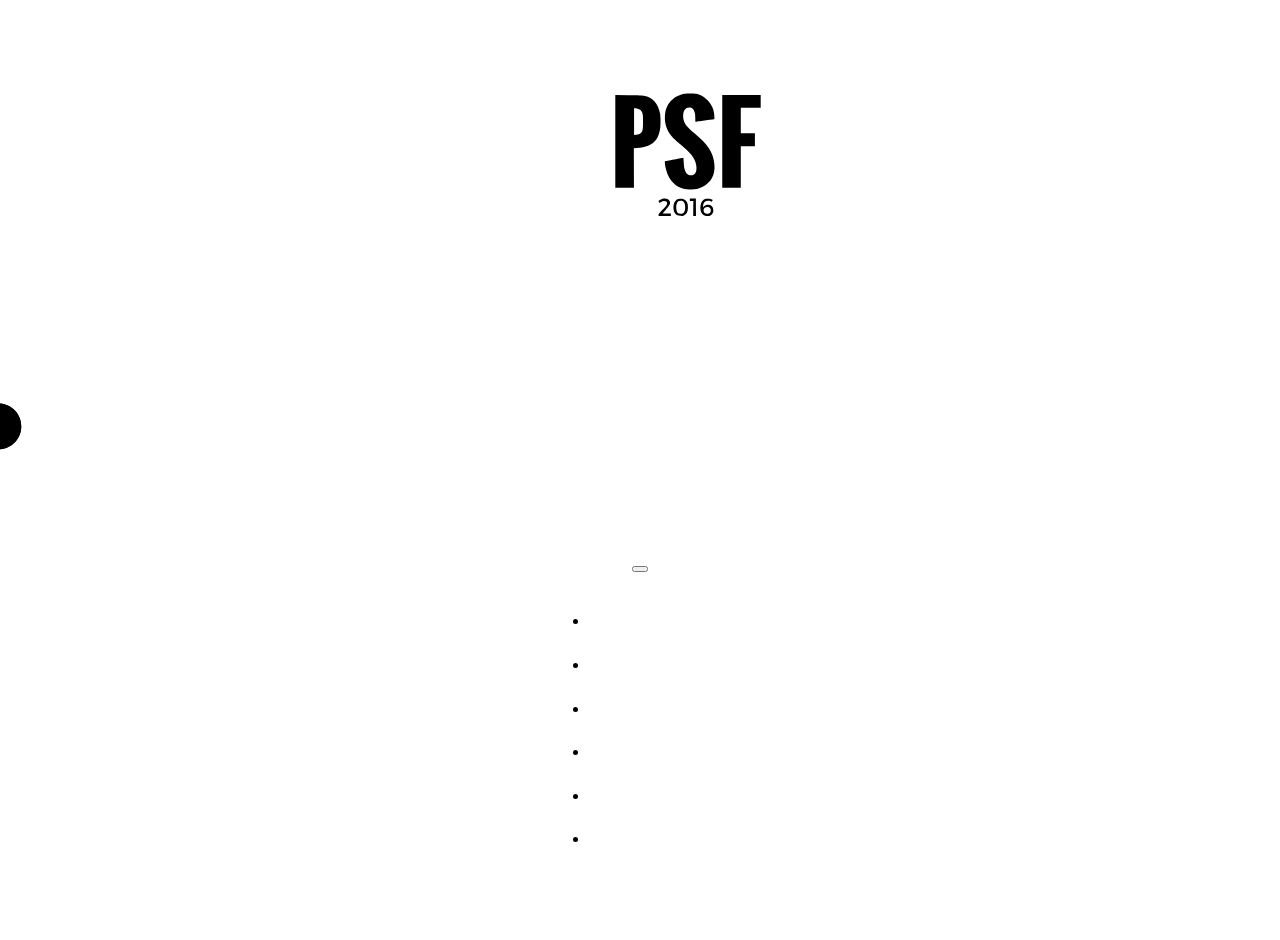
==== index.html @ 17855296 "Update index.html" ====
<!DOCTYPE html>
<html lang="en" class="no-js">
	<head>
        <meta name="viewport" content="width=device-width, initial-scale=1.0">
        <meta charset="utf-8">
        <meta http-equiv="X-UA-Compatible" content="IE=edge">
		<title>Podar School Summit 2016</title>
		<link rel="stylesheet" type="text/css" href="css/normalize.css" />
		<!--<link rel="stylesheet" type="text/css" href="css/demo.css" />-->
		<link rel="stylesheet" type="text/css" href="css/effect2.css" />
        <link rel="stylesheet" type="text/css" href="css/bootstrap.css">
        <link rel="stylesheet" type="text/css" href="css/index.css">
        <link href='https://fonts.googleapis.com/css?family=Ubuntu' rel='stylesheet' type='text/css'>
        <link href='https://fonts.googleapis.com/css?family=Karla' rel='stylesheet' type='text/css'>
        <script src="https://ajax.googleapis.com/ajax/libs/jquery/1.11.0/jquery.min.js"></script>
        <script src="https://maxcdn.bootstrapcdn.com/bootstrap/3.3.1/js/bootstrap.min.js"></script>
        <script type="text/javascript" src="js/bootstrap.js"></script>
        <script type="text/javascript" src="js/bootstrap.min.js"></script>
		<script src="js/modernizr.custom.js"></script>
	</head>
	<body class="demo-2">
		<div id="ip-container" class="ip-container hide">
			<!-- initial header -->
			<header class="ip-header">
				<h1 class="ip-logo">
                    <svg version="1.0" xmlns="http://www.w3.org/2000/svg"
 width="1080.000000pt" height="1080.000000pt" viewBox="0 0 1080.000000 1080.000000"
 preserveAspectRatio="xMidYMid meet">
<metadata>
Created by potrace 1.13, written by Peter Selinger 2001-2015
</metadata>
<g transform="translate(0.000000,1080.000000) scale(0.100000,-0.100000)"
fill="#000000" stroke="none">
<path d="M5242 7655 c-174 -32 -356 -113 -490 -221 -152 -122 -267 -301 -318
-500 -34 -133 -44 -363 -20 -506 27 -166 94 -347 167 -455 110 -162 225 -279
524 -535 348 -297 475 -438 574 -635 69 -139 103 -324 82 -449 -18 -103 -54
-162 -121 -197 -50 -26 -62 -28 -128 -24 -60 3 -80 9 -115 33 -119 84 -172
246 -184 567 -3 86 -10 157 -14 157 -4 0 -183 -34 -397 -75 -214 -41 -393 -75
-397 -75 -13 0 2 -157 25 -270 87 -427 322 -744 650 -874 128 -51 216 -68 382
-73 233 -8 387 21 553 105 384 193 564 525 526 973 -43 504 -269 858 -862
1351 -313 260 -416 389 -470 584 -28 104 -24 270 10 357 49 126 162 193 280
169 99 -21 154 -85 193 -228 17 -64 21 -109 22 -235 1 -133 3 -155 16 -153 8
2 182 26 385 54 204 28 383 53 399 56 l29 6 -6 137 c-8 208 -54 355 -164 519
-147 221 -383 387 -624 437 -89 19 -403 19 -507 0z"/>
<path d="M2260 5601 l0 -2001 403 0 402 0 -3 854 -2 854 107 7 c225 13 377 42
511 96 297 118 451 336 518 734 26 151 24 501 -4 655 -83 455 -302 696 -705
776 -68 14 -180 17 -654 21 l-573 5 0 -2001z m998 1398 c81 -27 114 -56 152
-133 42 -85 54 -207 47 -496 -6 -283 -19 -340 -95 -411 -56 -54 -92 -67 -209
-76 l-83 -6 0 578 0 578 63 -7 c34 -3 90 -16 125 -27z"/>
<path d="M6880 5600 l0 -2000 400 0 400 0 0 895 0 895 305 0 305 0 0 280 0
280 -305 0 -305 0 0 550 0 550 430 0 430 0 0 275 0 275 -830 0 -830 0 0 -2000z"/>
<path d="M4278 3111 c-32 -11 -80 -33 -108 -51 l-50 -32 21 -41 c12 -23 23
-43 24 -45 1 -1 25 13 53 32 94 63 192 70 253 19 28 -24 31 -31 27 -73 -6 -62
-28 -92 -212 -290 -148 -160 -156 -170 -156 -209 l0 -41 265 0 265 0 0 50 0
50 -180 0 c-108 0 -180 4 -180 10 0 5 55 68 123 139 175 186 221 271 197 359
-31 117 -187 172 -342 123z"/>
<path d="M4995 3115 c-27 -8 -53 -14 -56 -15 -19 -1 -103 -89 -124 -129 -74
-147 -53 -397 43 -503 57 -63 102 -81 214 -86 86 -4 102 -2 150 20 119 55 168
144 175 323 9 205 -48 325 -181 380 -55 23 -161 28 -221 10z m187 -101 c69
-36 103 -140 96 -295 -9 -175 -66 -249 -193 -249 -120 0 -178 71 -192 235 -11
134 28 266 91 305 50 32 141 33 198 4z"/>
<path d="M5480 3075 l0 -55 75 0 76 0 -3 -320 -3 -320 60 0 60 0 -3 374 -2
374 -130 1 -130 2 0 -56z"/>
<path d="M6157 3116 c-125 -47 -195 -142 -218 -300 -14 -90 -1 -200 32 -277
23 -53 92 -123 143 -144 91 -38 217 -26 289 29 66 50 92 106 91 196 0 136 -73
221 -204 237 -79 9 -146 -13 -198 -65 l-45 -44 5 65 c7 86 39 151 91 185 55
37 159 43 235 14 l52 -20 21 40 c11 22 17 44 12 48 -41 37 -240 61 -306 36z
m164 -371 c60 -32 83 -106 55 -180 -23 -60 -70 -88 -145 -88 -96 0 -149 42
-158 127 -15 125 125 204 248 141z"/>
</g>
</svg>


				</h1>
				<div class="ip-loader">
					<svg class="ip-inner" width="60px" height="60px" viewBox="0 0 80 80">
						<path class="ip-loader-circlebg" d="M40,10C57.351,10,71,23.649,71,40.5S57.351,71,40.5,71 S10,57.351,10,40.5S23.649,10,40.5,10z"/>
						<path id="ip-loader-circle" class="ip-loader-circle" d="M40,10C57.351,10,71,23.649,71,40.5S57.351,71,40.5,71 S10,57.351,10,40.5S23.649,10,40.5,10z"/>
					</svg>
				</div>
			</header>
			<!-- top bar -->
			<div class="codrops-top clearfix">
				<nav class="navbar navbar-default" role="navigation">
        <div class="navbar-header">
            <button type="button" class="navbar-toggle" data-toggle="collapse" data-target=".navbar-collapse">
                <span class="icon-bar"></span>
                <span class="icon-bar"></span>
                <span class="icon-bar"></span>
            </button>    
        </div>
        
        <div class="navbar-collapse collapse">
            <ul class="nav navbar-nav navbar-center">
                <li><a href="index.html"><h2>Home</h2></a></li>
                <li><a href="pages/event.html"><h2>Event Details</h2></a></li>
                <li><a href="pages/theme.html"><h2>Theme Groups</h2></a></li>
                <li><a href="#"><h2>Meet the team</h2></a></li>
                <li><a href="#"><h2>Contact Us</h2></a></li>
                <li><a href="#"><h2>Press Release</h2></a></li>
            </ul>
        </div>
    </nav>
			</div>
			<!-- main content -->
			<div class="ip-main">
				<div class="jumbotron">
        <h1>Podar Student Forum 2016.</h1>
        <h2>Be Heard.</h2>
        <button type="button" class="btn btn-default btn-lg">REGISTER NOW</button>
    </div>
		</div><!-- /container -->
		<script src="js/classie.js"></script>
		<script src="js/pathLoader.js"></script>
		<script src="js/main.js"></script>
	</body>
</html>
---- css/index.css ----
body{
    background: url('index.jpg') no-repeat center center fixed;
    -webkit-background-size: cover;
  -moz-background-size: cover;
  -o-background-size: cover;
  background-size: cover;
}
@media only screen and (max-device-width: 480px) {
    body{
        background: #4d79ff	;
	}
    .hide {
        display:none;
    }
}

.navbar h2{
    font-family:'Ubuntu', sans-serif;
    color: white;
    font-size:20px;
}

.navbar {
    background-color: transparent;
    border:none;
    text-align: center;
}
.navbar-centeralign
{
    position: absolute;
    width: 100%;
    left: 0;
    text-align: center;
    margin: auto;
}
.navbar .navbar-nav {
  display: inline-block;
  float: none;
  vertical-align: top;
}

.navbar .navbar-collapse {
  text-align: center;
}
.jumbotron{
    font-family:'Ubuntu', sans-serif;
    text-align:center;
    background:transparent;
    color: white;
    margin-top:0px;
    margin-bottom:-25px;
    padding:0px;
}
.jumbotron h1{
    margin-top:-80px;
}
.jumbotron h2 {
    color: white;
}

.btn-default{
    background:transparent;
    border-radius: 0px;
    border:2px solid white;
    color: white;
    font-family: Karla
}
.navbar-default .navbar-nav > li > a {
	color: white;
	font-size: 15px;
	text-align: center;
}
.navbar-default .navbar-nav > li > a:hover {
	background:rgba(0,0,0, .5);
}
svg{
    height:250px;
    margin-left:-40px;
}
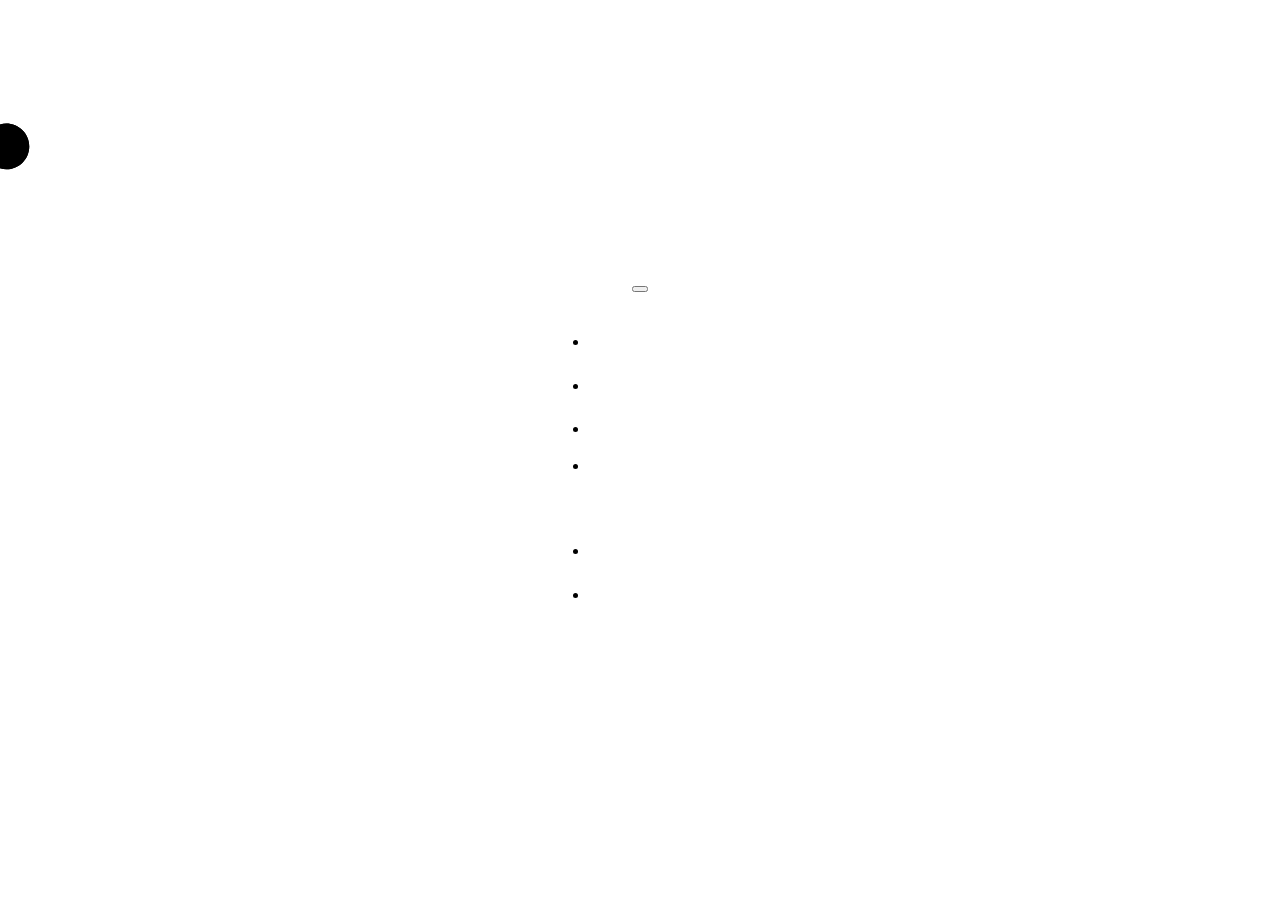
==== commit b7791a1c: "changed text" ====
--- a/index.html
+++ b/index.html
@@ -4,7 +4,7 @@
         <meta name="viewport" content="width=device-width, initial-scale=1.0">
         <meta charset="utf-8">
         <meta http-equiv="X-UA-Compatible" content="IE=edge">
-		<title>Podar School Summit 2016</title>
+		<title>Podar School Forum 2016</title>
 		<link rel="stylesheet" type="text/css" href="css/normalize.css" />
 		<!--<link rel="stylesheet" type="text/css" href="css/demo.css" />-->
 		<link rel="stylesheet" type="text/css" href="css/effect2.css" />
@@ -19,61 +19,13 @@
 		<script src="js/modernizr.custom.js"></script>
 	</head>
 	<body class="demo-2">
-		<div id="ip-container" class="ip-container hide">
+		<div id="ip-container" class="ip-container">
 			<!-- initial header -->
 			<header class="ip-header">
-				<h1 class="ip-logo">
-                    <svg version="1.0" xmlns="http://www.w3.org/2000/svg"
- width="1080.000000pt" height="1080.000000pt" viewBox="0 0 1080.000000 1080.000000"
- preserveAspectRatio="xMidYMid meet">
-<metadata>
-Created by potrace 1.13, written by Peter Selinger 2001-2015
-</metadata>
-<g transform="translate(0.000000,1080.000000) scale(0.100000,-0.100000)"
-fill="#000000" stroke="none">
-<path d="M5242 7655 c-174 -32 -356 -113 -490 -221 -152 -122 -267 -301 -318
--500 -34 -133 -44 -363 -20 -506 27 -166 94 -347 167 -455 110 -162 225 -279
-524 -535 348 -297 475 -438 574 -635 69 -139 103 -324 82 -449 -18 -103 -54
--162 -121 -197 -50 -26 -62 -28 -128 -24 -60 3 -80 9 -115 33 -119 84 -172
-246 -184 567 -3 86 -10 157 -14 157 -4 0 -183 -34 -397 -75 -214 -41 -393 -75
--397 -75 -13 0 2 -157 25 -270 87 -427 322 -744 650 -874 128 -51 216 -68 382
--73 233 -8 387 21 553 105 384 193 564 525 526 973 -43 504 -269 858 -862
-1351 -313 260 -416 389 -470 584 -28 104 -24 270 10 357 49 126 162 193 280
-169 99 -21 154 -85 193 -228 17 -64 21 -109 22 -235 1 -133 3 -155 16 -153 8
-2 182 26 385 54 204 28 383 53 399 56 l29 6 -6 137 c-8 208 -54 355 -164 519
--147 221 -383 387 -624 437 -89 19 -403 19 -507 0z"/>
-<path d="M2260 5601 l0 -2001 403 0 402 0 -3 854 -2 854 107 7 c225 13 377 42
-511 96 297 118 451 336 518 734 26 151 24 501 -4 655 -83 455 -302 696 -705
-776 -68 14 -180 17 -654 21 l-573 5 0 -2001z m998 1398 c81 -27 114 -56 152
--133 42 -85 54 -207 47 -496 -6 -283 -19 -340 -95 -411 -56 -54 -92 -67 -209
--76 l-83 -6 0 578 0 578 63 -7 c34 -3 90 -16 125 -27z"/>
-<path d="M6880 5600 l0 -2000 400 0 400 0 0 895 0 895 305 0 305 0 0 280 0
-280 -305 0 -305 0 0 550 0 550 430 0 430 0 0 275 0 275 -830 0 -830 0 0 -2000z"/>
-<path d="M4278 3111 c-32 -11 -80 -33 -108 -51 l-50 -32 21 -41 c12 -23 23
--43 24 -45 1 -1 25 13 53 32 94 63 192 70 253 19 28 -24 31 -31 27 -73 -6 -62
--28 -92 -212 -290 -148 -160 -156 -170 -156 -209 l0 -41 265 0 265 0 0 50 0
-50 -180 0 c-108 0 -180 4 -180 10 0 5 55 68 123 139 175 186 221 271 197 359
--31 117 -187 172 -342 123z"/>
-<path d="M4995 3115 c-27 -8 -53 -14 -56 -15 -19 -1 -103 -89 -124 -129 -74
--147 -53 -397 43 -503 57 -63 102 -81 214 -86 86 -4 102 -2 150 20 119 55 168
-144 175 323 9 205 -48 325 -181 380 -55 23 -161 28 -221 10z m187 -101 c69
--36 103 -140 96 -295 -9 -175 -66 -249 -193 -249 -120 0 -178 71 -192 235 -11
-134 28 266 91 305 50 32 141 33 198 4z"/>
-<path d="M5480 3075 l0 -55 75 0 76 0 -3 -320 -3 -320 60 0 60 0 -3 374 -2
-374 -130 1 -130 2 0 -56z"/>
-<path d="M6157 3116 c-125 -47 -195 -142 -218 -300 -14 -90 -1 -200 32 -277
-23 -53 92 -123 143 -144 91 -38 217 -26 289 29 66 50 92 106 91 196 0 136 -73
-221 -204 237 -79 9 -146 -13 -198 -65 l-45 -44 5 65 c7 86 39 151 91 185 55
-37 159 43 235 14 l52 -20 21 40 c11 22 17 44 12 48 -41 37 -240 61 -306 36z
-m164 -371 c60 -32 83 -106 55 -180 -23 -60 -70 -88 -145 -88 -96 0 -149 42
--158 127 -15 125 125 204 248 141z"/>
-</g>
-</svg>
-
-
+				<h1 class="ip-logo hideclass">
 				</h1>
 				<div class="ip-loader">
-					<svg class="ip-inner" width="60px" height="60px" viewBox="0 0 80 80">
+					<svg class="ip-inner hideclass" width="60px" height="60px" viewBox="0 0 80 80">
 						<path class="ip-loader-circlebg" d="M40,10C57.351,10,71,23.649,71,40.5S57.351,71,40.5,71 S10,57.351,10,40.5S23.649,10,40.5,10z"/>
 						<path id="ip-loader-circle" class="ip-loader-circle" d="M40,10C57.351,10,71,23.649,71,40.5S57.351,71,40.5,71 S10,57.351,10,40.5S23.649,10,40.5,10z"/>
 					</svg>
@@ -95,7 +47,7 @@
                 <li><a href="index.html"><h2>Home</h2></a></li>
                 <li><a href="pages/event.html"><h2>Event Details</h2></a></li>
                 <li><a href="pages/theme.html"><h2>Theme Groups</h2></a></li>
-                <li><a href="#"><h2>Meet the team</h2></a></li>
+                <li><a href="<team class="html"></team>"><h2>Meet the team</h2></a></li>
                 <li><a href="#"><h2>Contact Us</h2></a></li>
                 <li><a href="#"><h2>Press Release</h2></a></li>
             </ul>
--- a/css/index.css
+++ b/css/index.css
@@ -1,79 +1,136 @@
-body{
-    background: url('index.jpg') no-repeat center center fixed;
-    -webkit-background-size: cover;
-  -moz-background-size: cover;
-  -o-background-size: cover;
-  background-size: cover;
+    body{
+        background: url('index.jpg') no-repeat center center fixed;
+        -webkit-background-size: cover;
+        -moz-background-size: cover;
+        -o-background-size: cover;
+        background-size: cover;
+        }
+        
+
+    .navbar h2{
+        font-family:'Ubuntu', sans-serif;
+        color: white;
+        font-size:20px;
+    }
+
+    .navbar {
+        background-color: transparent;
+        border:none;
+        text-align: center;
+    }
+    .navbar-centeralign
+    {
+        position: absolute;
+        width: 100%;
+        left: 0;
+        text-align: center;
+        margin: auto;
+    }
+    .navbar .navbar-nav {
+    display: inline-block;
+    float: none;
+    vertical-align: top;
+    }
+
+    .navbar .navbar-collapse {
+    text-align: center;
+    }
+    .jumbotron{
+        font-family:'Ubuntu', sans-serif;
+        text-align:center;
+        background:transparent;
+        color: white;
+        margin-top:0px;
+        margin-bottom:-25px;
+        padding:0px;
+    }
+    .jumbotron h1{
+        margin-top:-80px;
+    }
+    .jumbotron h2 {
+        color: white;
+    }
+
+    .btn-default{
+        background:transparent;
+        border-radius: 0px;
+        border:2px solid white;
+        color: white;
+        font-family: Karla
+    }
+    .btn-default:hover{
+        background:rgba(0,0,0,0.5);
+        color:white;
+    }
+    .navbar-default .navbar-nav > li > a {
+        color: white;
+        font-size: 15px;
+        text-align: center;
+    }
+    .navbar-default .navbar-nav > li > a:hover {
+        background:rgba(0,0,0, .5);
+    }
+    svg{
+        height:250px;
+        margin-left:-2.5%;
+    }
+
+@media only screen 
+        and (min-device-width : 414px) 
+        and (max-device-width : 736px) {
+            
+        body{
+            background: #66a3ff
+        }
+        .hideclass {
+            display:none;
+        }
+        
 }
-@media only screen and (max-device-width: 480px) {
-    body{
-        background: #4d79ff	;
-	}
-    .hide {
-        display:none;
-    }
+@media only screen 
+        and (min-device-width : 375px) 
+        and (max-device-width : 667px) {
+            
+        body{
+            background: #66a3ff
+        }
+        .hideclass {
+            display:none;
+        }
+        
 }
-
-.navbar h2{
-    font-family:'Ubuntu', sans-serif;
-    color: white;
-    font-size:20px;
+@media only screen 
+        and (min-device-width : 320px) 
+        and (max-device-width : 568px) {
+            
+        body{
+            background: #66a3ff
+        }
+        .hideclass {
+            display:none;
+        }
+        
 }
-
-.navbar {
-    background-color: transparent;
-    border:none;
-    text-align: center;
+@media only screen 
+        and (min-device-width : 320px) 
+        and (max-device-width : 480px) {
+            
+        body{
+            background: #66a3ff
+        }
+        .hideclass {
+            display:none;
+        }      
 }
-.navbar-centeralign
-{
-    position: absolute;
-    width: 100%;
-    left: 0;
-    text-align: center;
-    margin: auto;
-}
-.navbar .navbar-nav {
-  display: inline-block;
-  float: none;
-  vertical-align: top;
-}
-
-.navbar .navbar-collapse {
-  text-align: center;
-}
-.jumbotron{
-    font-family:'Ubuntu', sans-serif;
-    text-align:center;
-    background:transparent;
-    color: white;
-    margin-top:0px;
-    margin-bottom:-25px;
-    padding:0px;
-}
-.jumbotron h1{
-    margin-top:-80px;
-}
-.jumbotron h2 {
-    color: white;
-}
-
-.btn-default{
-    background:transparent;
-    border-radius: 0px;
-    border:2px solid white;
-    color: white;
-    font-family: Karla
-}
-.navbar-default .navbar-nav > li > a {
-	color: white;
-	font-size: 15px;
-	text-align: center;
-}
-.navbar-default .navbar-nav > li > a:hover {
-	background:rgba(0,0,0, .5);
-}
-svg{
-    height:250px;
-    margin-left:-40px;
-}
+@media only screen 
+        and (min-device-width : 768px) 
+        and (max-device-width : 1024px) {
+            
+        body{
+            background: #66a3ff
+        }
+        .hideclass {
+            display:none;
+        }
+        
+}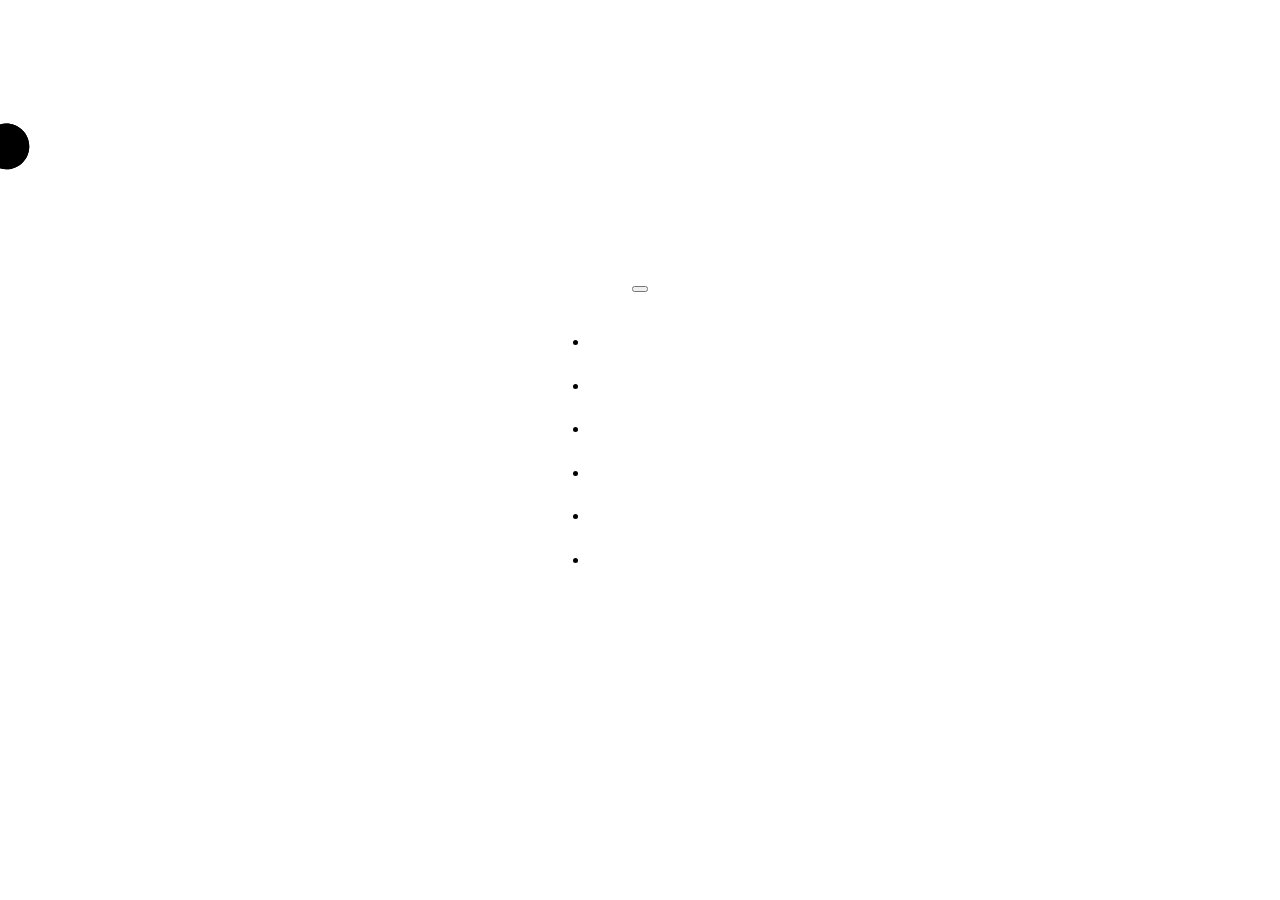
==== commit 9c9d9c12: "changed team link" ====
--- a/index.html
+++ b/index.html
@@ -47,7 +47,7 @@
                 <li><a href="index.html"><h2>Home</h2></a></li>
                 <li><a href="pages/event.html"><h2>Event Details</h2></a></li>
                 <li><a href="pages/theme.html"><h2>Theme Groups</h2></a></li>
-                <li><a href="<team class="html"></team>"><h2>Meet the team</h2></a></li>
+                <li><a href="team.html"><h2>Meet the team</h2></a></li>
                 <li><a href="#"><h2>Contact Us</h2></a></li>
                 <li><a href="#"><h2>Press Release</h2></a></li>
             </ul>
